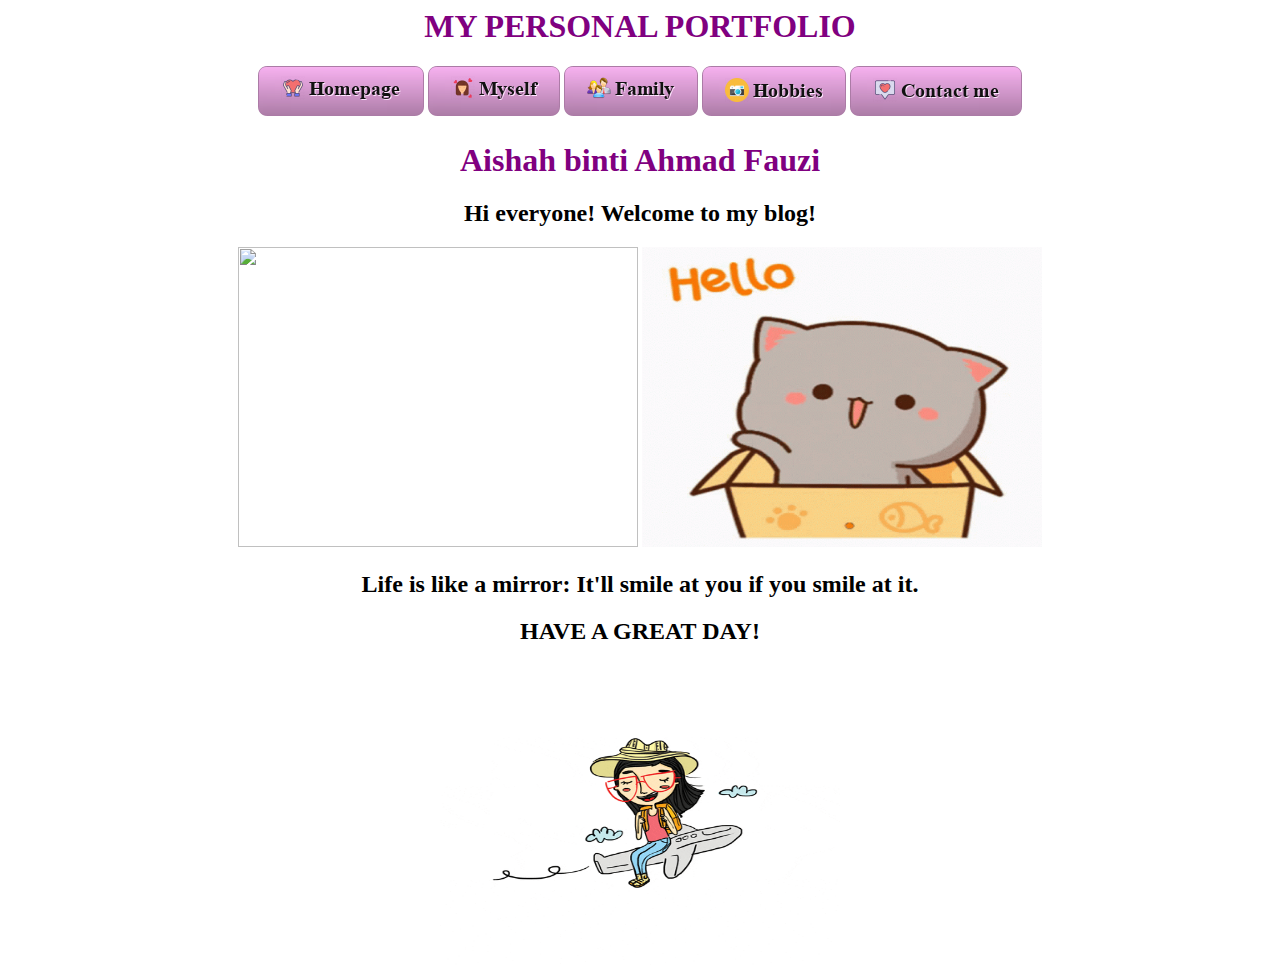
==== index.html @ 309887b5 "Create index.html" ====
<html>
	<head>
		<title>Homepage</title>
	</head>
<body background="a.gif">
<center><h1 style="color: purple">MY PERSONAL PORTFOLIO</h1>

<!--external links-->


<a href="index.html"><img src="1.png"></a>
<a href="myself.html"><img src="2.png"></a>
<a href="family.html"><img src="3.png"></a>
<a href="hobbies.html"><img src="4.png"></a>
<a href="contactme.html"><img src="5.png"></a>

<h1 style="color: purple">Aishah binti Ahmad Fauzi</h1>

<h2> Hi everyone! Welcome to my blog!</h2>

<img src="tenor.gif" width="400px" height="300px">
<img src="hello.gif" width="400px" height="300px">


<h2> Life is like a mirror: It'll smile at you if you smile at it.</h2>

<h2> HAVE A GREAT DAY!</h2>

<img src="giphy.gif" width="400px" height="300px"></center>

</body>
</html>
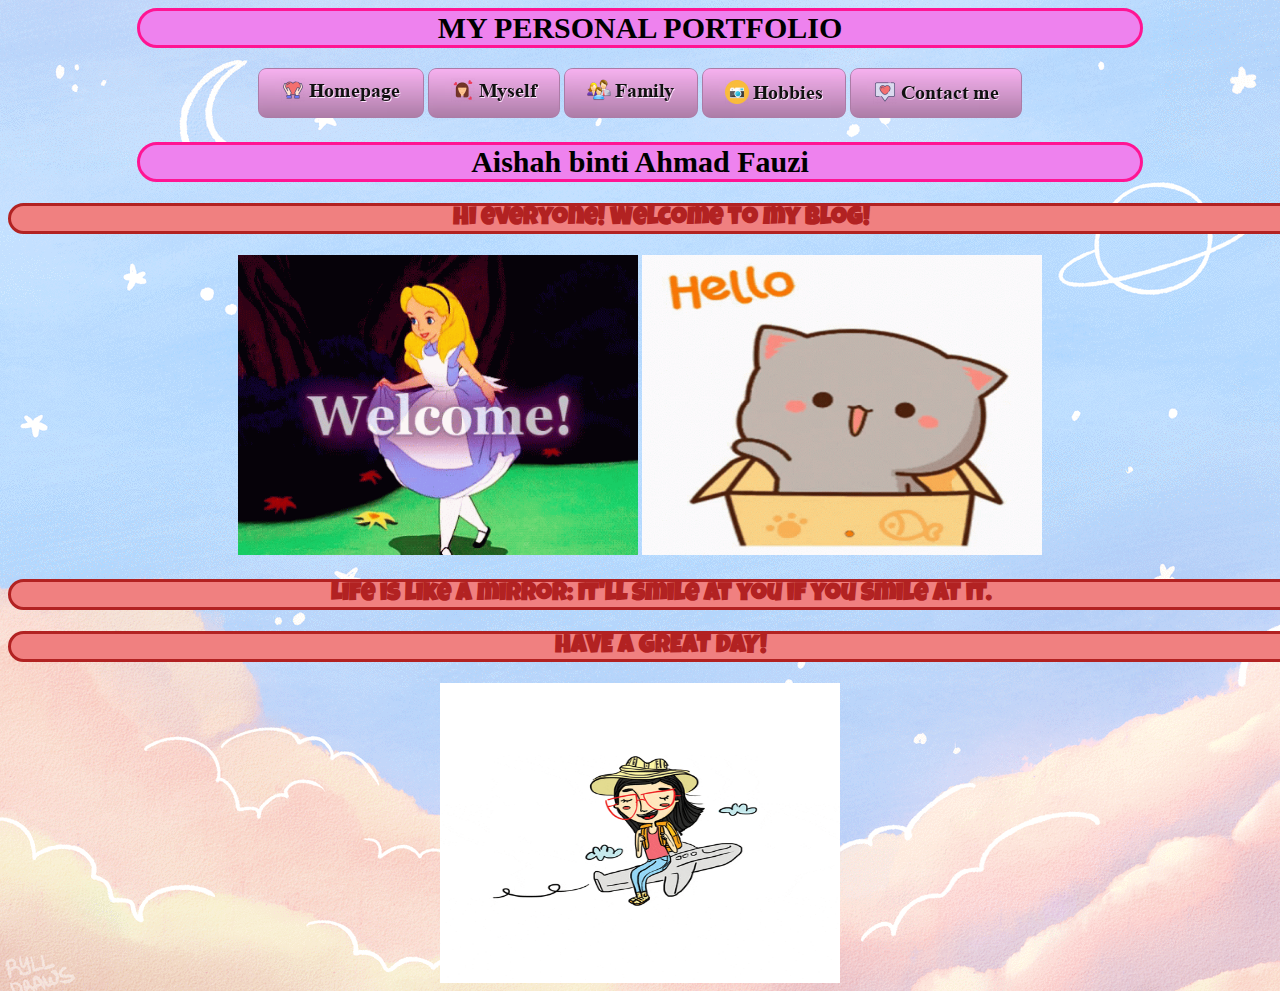
==== commit deb1e68a: "Update index.html" ====
--- a/index.html
+++ b/index.html
@@ -1,9 +1,12 @@
 <html>
 	<head>
 		<title>Homepage</title>
+		<link rel="stylesheet" href="style.css">
+		<link rel="preconnect" href="https://fonts.gstatic.com">
+<link href="https://fonts.googleapis.com/css2?family=Allura&family=Cookie&family=Euphoria+Script&family=Hi+Melody&family=Luckiest+Guy&family=Sacramento&display=swap" rel="stylesheet">
 	</head>
 <body background="a.gif">
-<center><h1 style="color: purple">MY PERSONAL PORTFOLIO</h1>
+<center><h1>MY PERSONAL PORTFOLIO</h1>
 
 <!--external links-->
 
@@ -14,7 +17,7 @@
 <a href="hobbies.html"><img src="4.png"></a>
 <a href="contactme.html"><img src="5.png"></a>
 
-<h1 style="color: purple">Aishah binti Ahmad Fauzi</h1>
+<h1>Aishah binti Ahmad Fauzi</h1>
 
 <h2> Hi everyone! Welcome to my blog!</h2>
 
@@ -24,7 +27,7 @@
 
 <h2> Life is like a mirror: It'll smile at you if you smile at it.</h2>
 
-<h2> HAVE A GREAT DAY!</h2>
+<h2>HAVE A GREAT DAY!</h2>
 
 <img src="giphy.gif" width="400px" height="300px"></center>
 
--- a/style.css
+++ b/style.css
@@ -0,0 +1,60 @@
+body
+{
+background-color:#DDA0DD;
+}
+
+h1
+{
+background-color: #EE82EE;
+width: 1000px;
+color: #8B008B
+font-family: 'Hi Melody', cursive;
+font-size: 30px;
+border: solid;
+border-color: #FF1493;
+border-radius: 50px;
+padding: 0px;
+}
+
+
+h2
+{
+background-color:#F08080;
+width: 1300px;
+color: #B22222;
+font-family: 'Luckiest Guy', cursive;
+font-size: 25px;
+border: solid;
+border-color: #B22222;
+border-radius: 50px;
+padding: 0px;
+}
+
+
+h3
+{
+background-color:#FF6347;
+width: 1300px;
+color: #B22222;
+font-family: 'Allura', cursive;
+font-size: 25px;
+}
+
+
+h4
+{
+background-color:#D8BFD8;
+width: 1300px;
+color: #DC143C;
+font-family: 'Sacramento', cursive;
+font-size: 20px;
+}
+
+p
+{
+background-color:#FFB6C1;
+width: 1300px;
+color: #C71585;
+font-family: 'Cookie', cursive;
+font-size: 20px;
+}
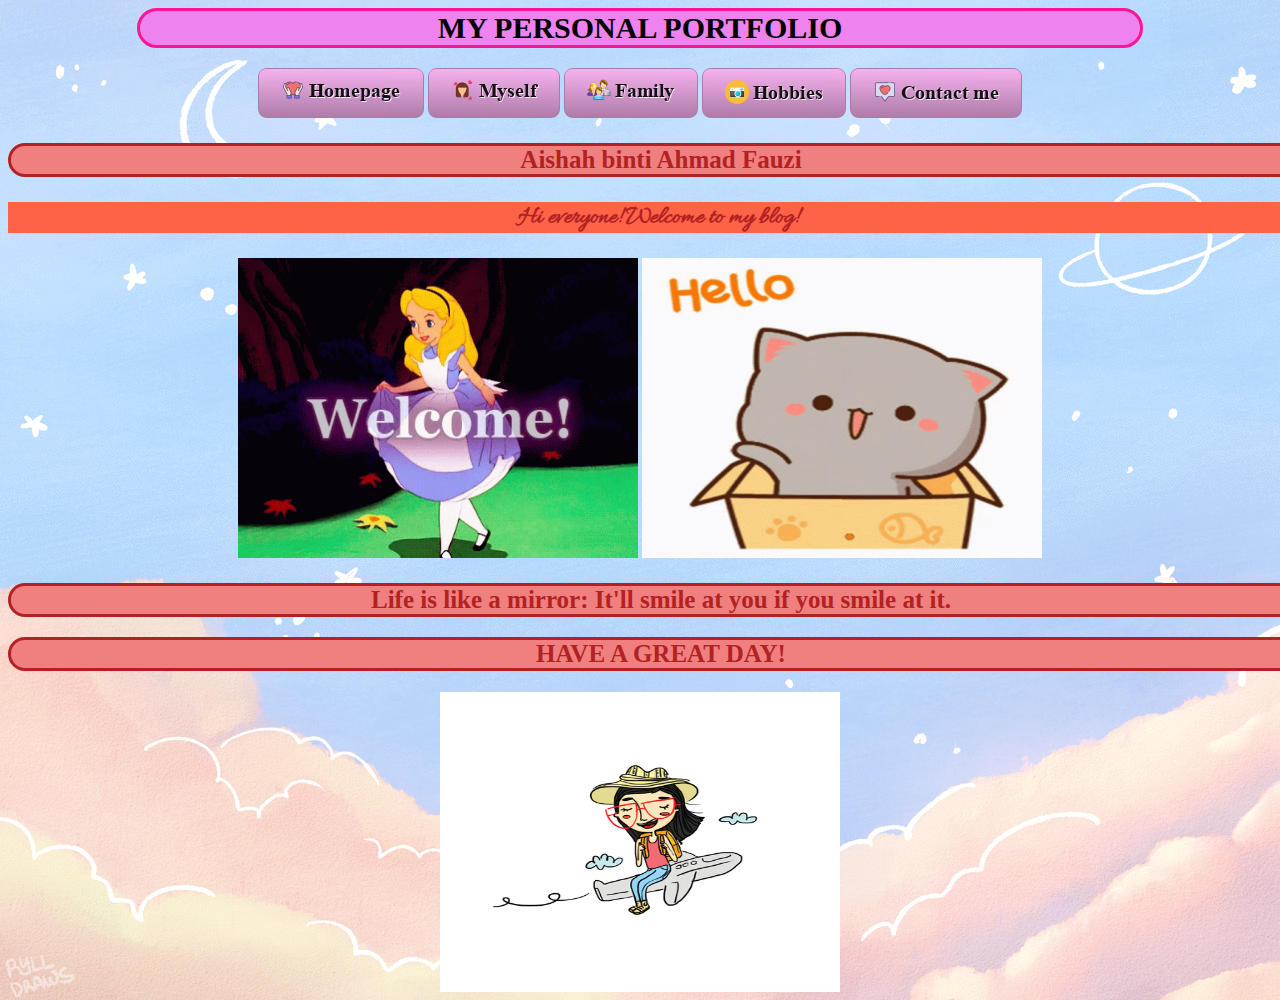
==== commit a0ea1505: "Update index.html" ====
--- a/index.html
+++ b/index.html
@@ -3,7 +3,7 @@
 		<title>Homepage</title>
 		<link rel="stylesheet" href="style.css">
 		<link rel="preconnect" href="https://fonts.gstatic.com">
-<link href="https://fonts.googleapis.com/css2?family=Allura&family=Cookie&family=Euphoria+Script&family=Hi+Melody&family=Luckiest+Guy&family=Sacramento&display=swap" rel="stylesheet">
+<link href="https://fonts.googleapis.com/css2?family=Allura&family=Charmonman:wght@700&family=Cookie&family=Delius+Unicase:wght@700&family=Hi+Melody&family=Mansalva&display=swap" rel="stylesheet">
 	</head>
 <body background="a.gif">
 <center><h1>MY PERSONAL PORTFOLIO</h1>
@@ -17,9 +17,9 @@
 <a href="hobbies.html"><img src="4.png"></a>
 <a href="contactme.html"><img src="5.png"></a>
 
-<h1>Aishah binti Ahmad Fauzi</h1>
+<h2>Aishah binti Ahmad Fauzi</h2>
 
-<h2> Hi everyone! Welcome to my blog!</h2>
+<h3> Hi everyone! Welcome to my blog!</h3>
 
 <img src="tenor.gif" width="400px" height="300px">
 <img src="hello.gif" width="400px" height="300px">
